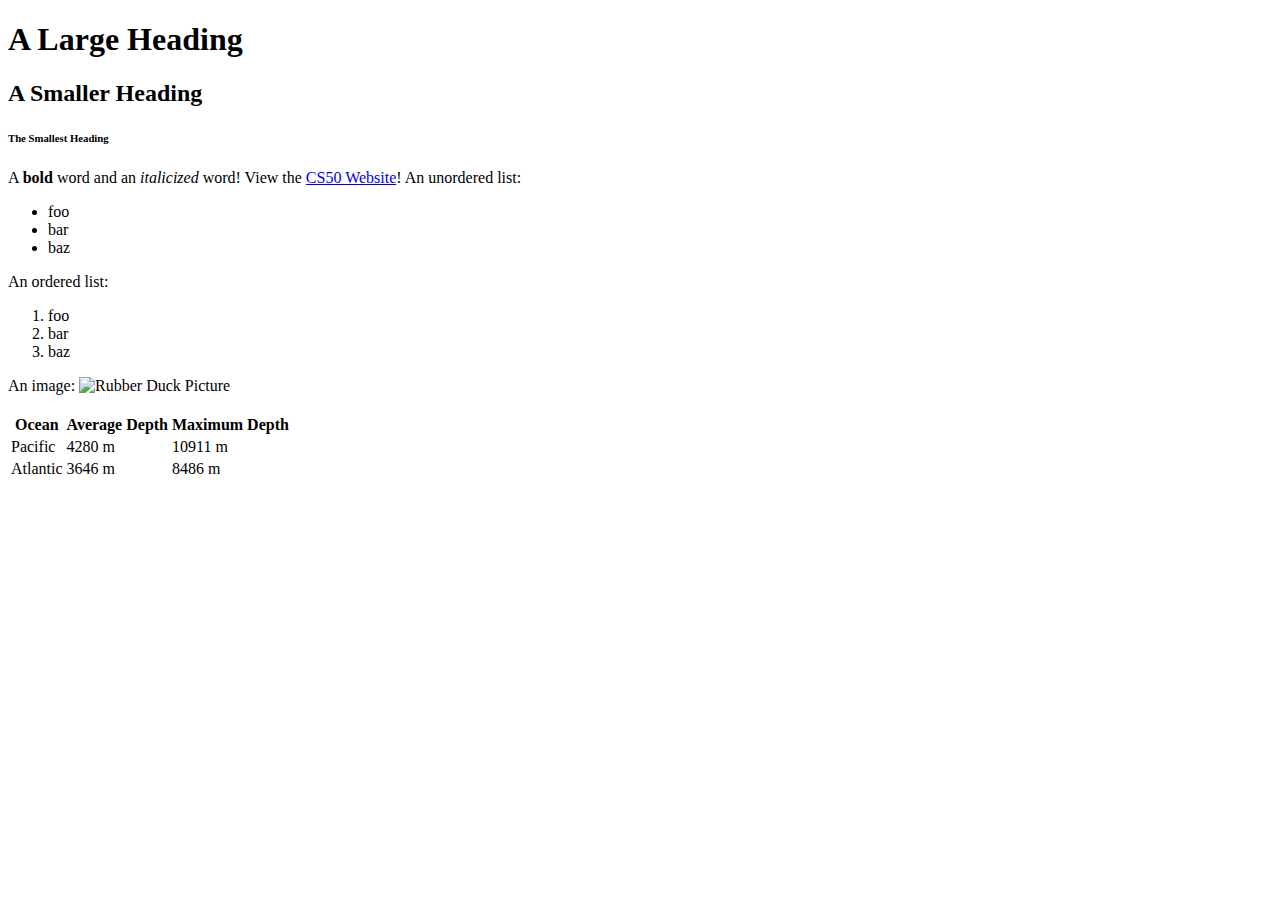
==== example.html @ ac272b67 "my first commit" ====
<!DOCTYPE html>
<html lang="en">
    <head>
        <title>HTML Elements</title>
    </head>
    <body>
        <!-- We can create headings using h1 through h6 as tags. -->
        <h1>A Large Heading</h1>
        <h2>A Smaller Heading</h2>
        <h6>The Smallest Heading</h6>

        <!-- The strong and i tags give us bold and italics respectively. -->
        A <strong>bold</strong> word and an <i>italicized</i> word!

        <!-- We can link to another page (such as cs50's page) using a. -->
        View the <a href="https://cs50.harvard.edu/">CS50 Website</a>!

        <!-- We used ul for an unordered list and ol for an ordered one. both ordered and unordered lists contain li, or list items. -->
        An unordered list:
        <ul>
            <li>foo</li>
            <li>bar</li>
            <li>baz</li>
        </ul>
        An ordered list:
        <ol>
            <li>foo</li>
            <li>bar</li>
            <li>baz</li>
        </ol>

        <!-- Images require a src attribute, which can be either the path to a file on your computer or the link to an image online. It also includes an alt attribute, which gives a description in case the image can't be loaded. -->
        An image:
        <img src="../../images/duck.jpeg" alt="Rubber Duck Picture">
        <!-- We can also see above that for some elements that don't contain other ones, closing tags are not necessary. -->

        <!-- Here, we use a br tag to add white space to the page. -->
        <br/> <br/>

        <!-- A few different tags are necessary to create a table. -->
        <table>
            <thead>
                <th>Ocean</th>
                <th>Average Depth</th>
                <th>Maximum Depth</th>
            </thead>
            <tbody>
                <tr>
                    <td>Pacific</td>
                    <td>4280 m</td>
                    <td>10911 m</td>
                </tr>
                <tr>
                    <td>Atlantic</td>
                    <td>3646 m</td>
                    <td>8486 m</td>
                </tr>
            </tbody>
        </table>
    </body>
<html>
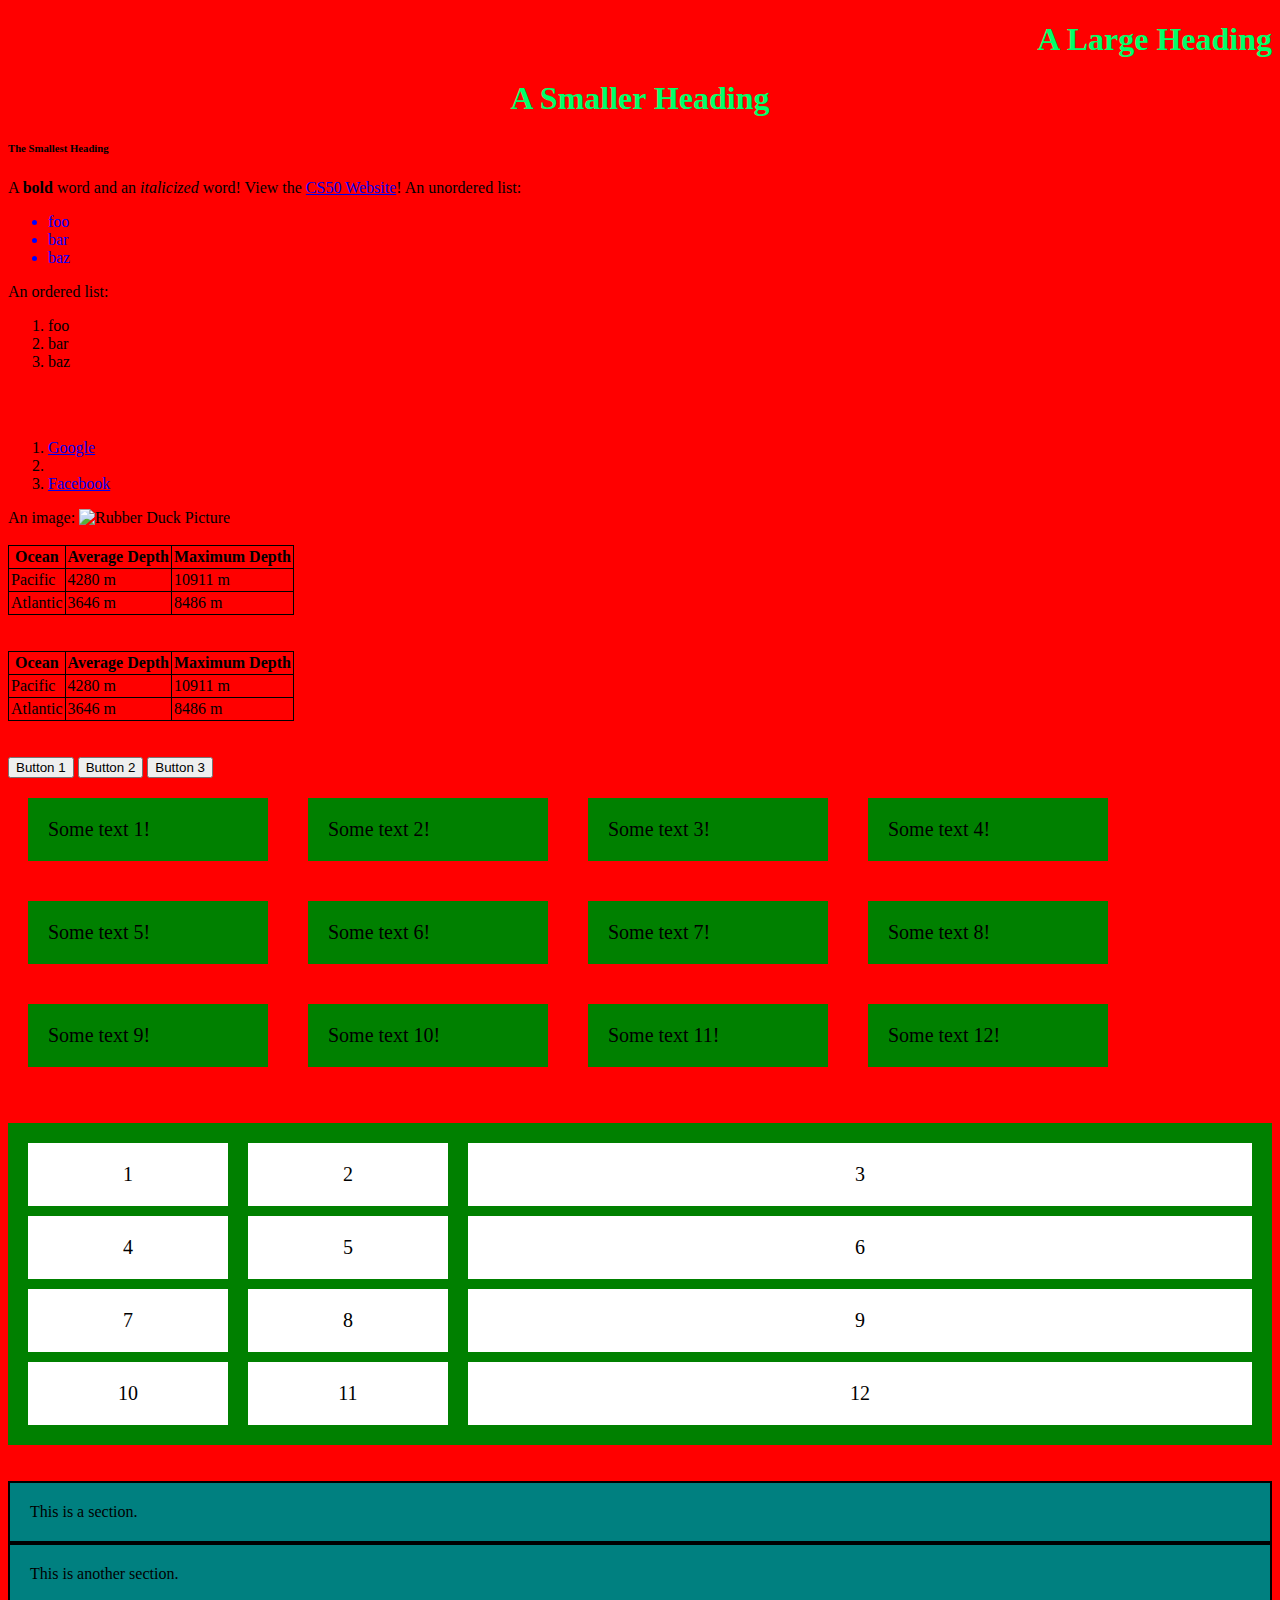
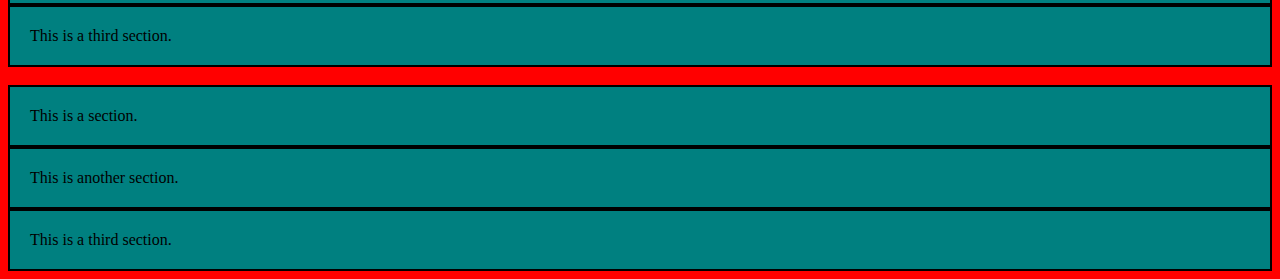
==== commit 79f8b20c: "opzet nav lesmateriaal" ====
--- a/example.html
+++ b/example.html
@@ -2,11 +2,15 @@
 <html lang="en">
     <head>
         <title>HTML Elements</title>
+        <meta name="viewport" content="width=device-width, initial-scale=1.0">
+        <link rel="stylesheet" href="https://stackpath.bootstrapcdn.com/bootstrap/4.5.0/css/bootstrap.min.css" integrity="sha384-9aIt2nRpC12Uk9gS9baDl411NQApFmC26EwAOH8WgZl5MYYxFfc+NcPb1dKGj7Sk" crossorigin="anonymous">
+        <link rel="stylesheet" href="styles2.css">
     </head>
     <body>
         <!-- We can create headings using h1 through h6 as tags. -->
-        <h1>A Large Heading</h1>
-        <h2>A Smaller Heading</h2>
+        <h1 id="first-header">A Large Heading</h1>
+        <!-- <h1>A Large Heading</h1> -->
+        <h1>A Smaller Heading</h1>
         <h6>The Smallest Heading</h6>
 
         <!-- The strong and i tags give us bold and italics respectively. -->
@@ -28,6 +32,12 @@
             <li>bar</li>
             <li>baz</li>
         </ol>
+        <br/> <br/>
+        <ol>
+            <li><a href="https://www.google.com/">Google</a></li>
+            <li><a href="https://www.amazon.com/">Amazon</a> </li>
+            <li><a href="https://www.facebook.com/">Facebook</a></li>
+        </ol>
 
         <!-- Images require a src attribute, which can be either the path to a file on your computer or the link to an image online. It also includes an alt attribute, which gives a description in case the image can't be loaded. -->
         An image:
@@ -38,6 +48,30 @@
         <br/> <br/>
 
         <!-- A few different tags are necessary to create a table. -->
+        <!DOCTYPE html>
+
+        <table id="first-table">
+            <thead>
+                <th>Ocean</th>
+                <th>Average Depth</th>
+                <th>Maximum Depth</th>
+            </thead>
+            <tbody>
+                <tr>
+                    <td>Pacific</td>
+                    <td>4280 m</td>
+                    <td>10911 m</td>
+                </tr>
+                <tr>
+                    <td>Atlantic</td>
+                    <td>3646 m</td>
+                    <td>8486 m</td>
+                </tr>
+            </tbody>
+        </table>
+
+        <!-- Here, we use a br tag to add white space to the page. -->
+        <br/> <br/>
         <table>
             <thead>
                 <th>Ocean</th>
@@ -57,5 +91,68 @@
                 </tr>
             </tbody>
         </table>
+        <br/> <br/>
+        <button>Button 1</button>
+        <button>Button 2</button>
+        <button>Button 3</button>
+
+        <div id="container">
+            <div>Some text 1!</div>
+            <div>Some text 2!</div>
+            <div>Some text 3!</div>
+            <div>Some text 4!</div>
+            <div>Some text 5!</div>
+            <div>Some text 6!</div>
+            <div>Some text 7!</div>
+            <div>Some text 8!</div>
+            <div>Some text 9!</div>
+            <div>Some text 10!</div>
+            <div>Some text 11!</div>
+            <div>Some text 12!</div>
+        </div>
+        <br/> <br/>
+        <div class="grid">
+            <div class="grid-item">1</div>
+            <div class="grid-item">2</div>
+            <div class="grid-item">3</div>
+            <div class="grid-item">4</div>
+            <div class="grid-item">5</div>
+            <div class="grid-item">6</div>
+            <div class="grid-item">7</div>
+            <div class="grid-item">8</div>
+            <div class="grid-item">9</div>
+            <div class="grid-item">10</div>
+            <div class="grid-item">11</div>
+            <div class="grid-item">12</div>
+        </div>
+        <br/> <br/>
+        <div class="container">
+            <div class="row">
+                <div class="col-4">
+                    This is a section.
+                </div>
+                <div class="col-4">
+                    This is another section.
+                </div>
+                <div class="col-4">
+                    This is a third section.
+                </div>
+            </div>
+        </div>
+        <br/>
+        <div class="container">
+            <div class="row">
+                <div class="col-3">
+                    This is a section.
+                </div>
+                <div class="col-6">
+                    This is another section.
+                </div>
+                <div class="col-3">
+                    This is a third section.
+                </div>
+            </div>
+        </div>
+
     </body>
 <html>--- a/styles2.css
+++ b/styles2.css
@@ -0,0 +1,80 @@
+h1 {
+    color: rgb(0, 255, 106);
+    text-align: center;
+}
+
+#first-header {
+    color: rgb(0, 255, 106);
+    text-align: right;
+}
+
+table {
+    border: 1px solid black;
+    border-collapse: collapse;
+}
+
+td, th {
+    border: 1px solid black;
+    padding: 2px;
+}
+
+ul li {
+    color: blue;
+}
+
+a[href="https://www.amazon.com/"] {
+    color: red;
+}
+
+button:hover {
+    background-color: green;
+}
+
+@media (min-width: 600px) {
+    body {
+        background-color: red;
+    }
+}
+
+@media (max-width: 599px) {
+    body {
+        background-color: blue;
+    }
+}
+
+#container {
+    display: flex;
+    flex-wrap: wrap;
+}
+
+#container > div {
+    background-color: green;
+    font-size: 20px;
+    margin: 20px;
+    padding: 20px;
+    width: 200px;
+}
+
+.grid {
+    background-color: green;
+    display: grid;
+    padding: 20px;
+    grid-column-gap: 20px;
+    grid-row-gap: 10px;
+    grid-template-columns: 200px 200px auto;
+}
+
+.grid-item {
+    background-color: white;
+    font-size: 20px;
+    padding: 20px;
+    text-align: center;
+}
+.row > div {
+    padding: 20px;
+    background-color: teal;
+    border: 2px solid black;
+}
+
+
+
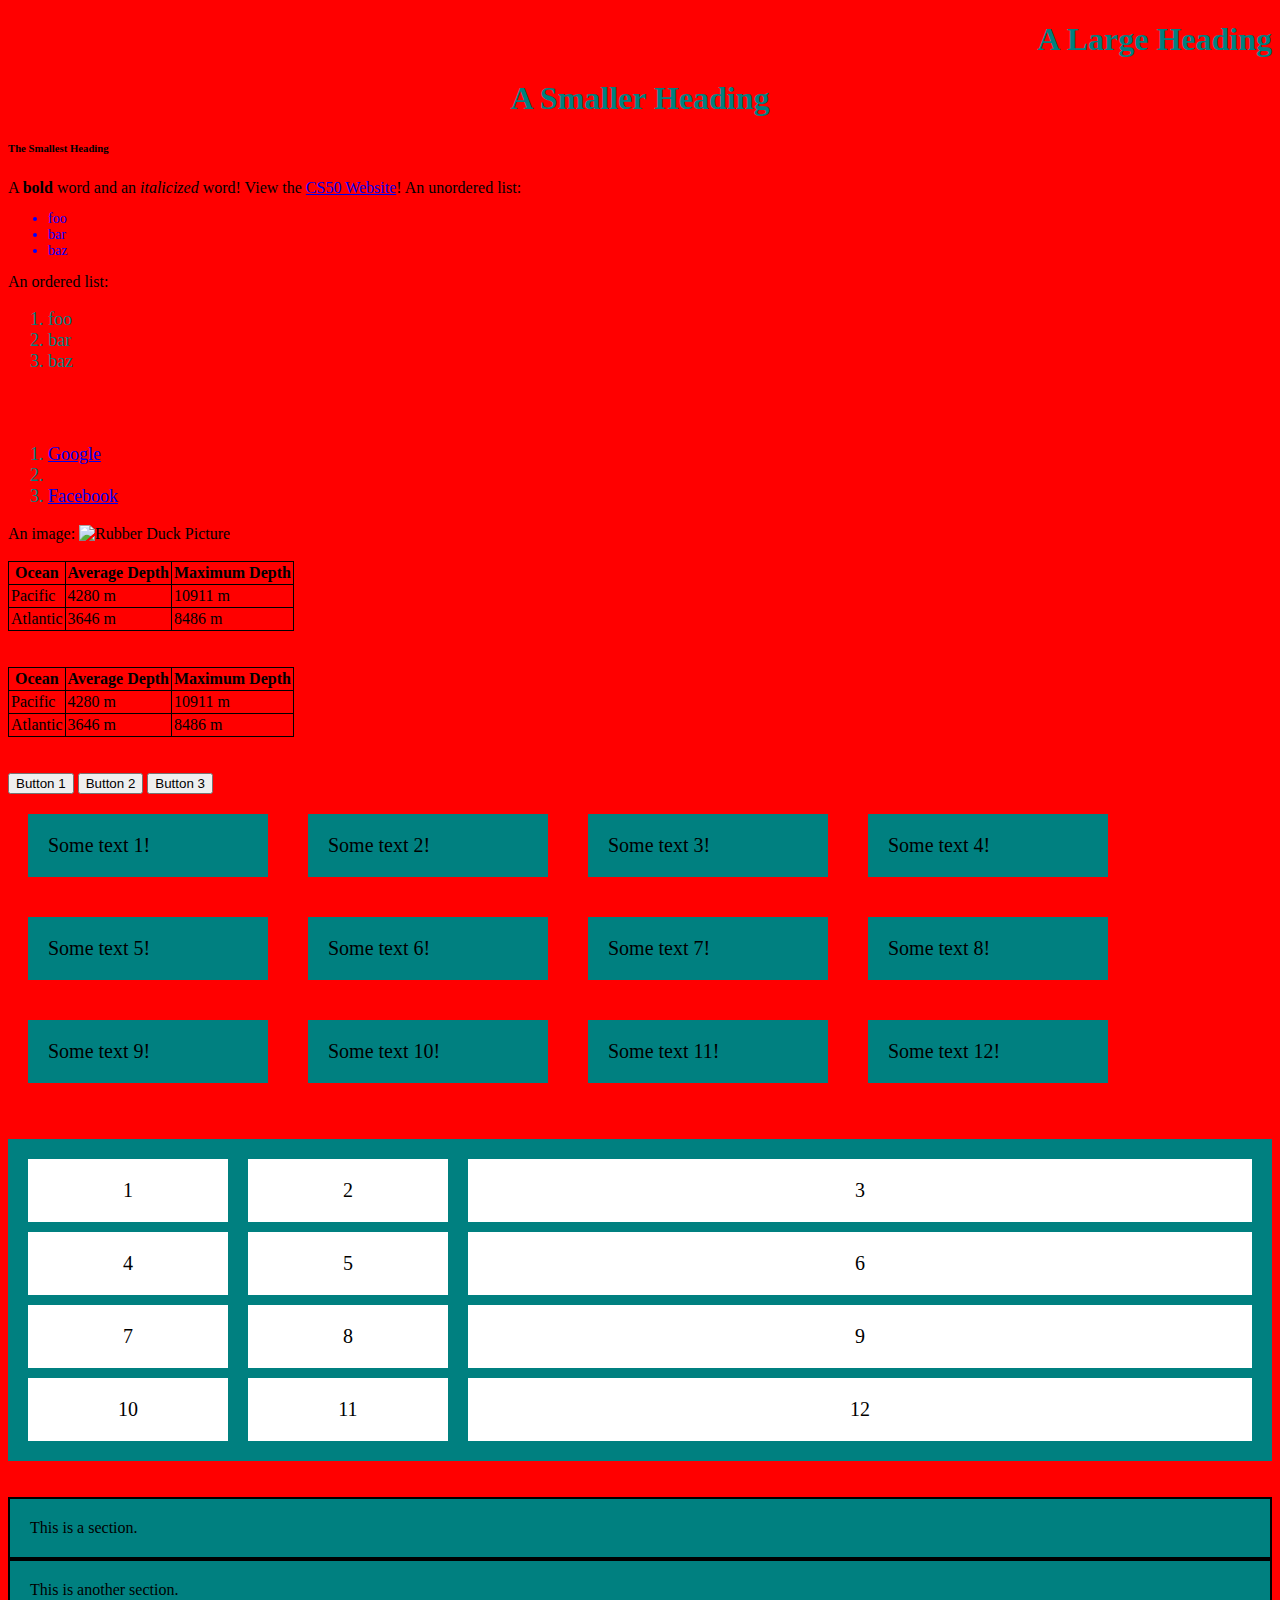
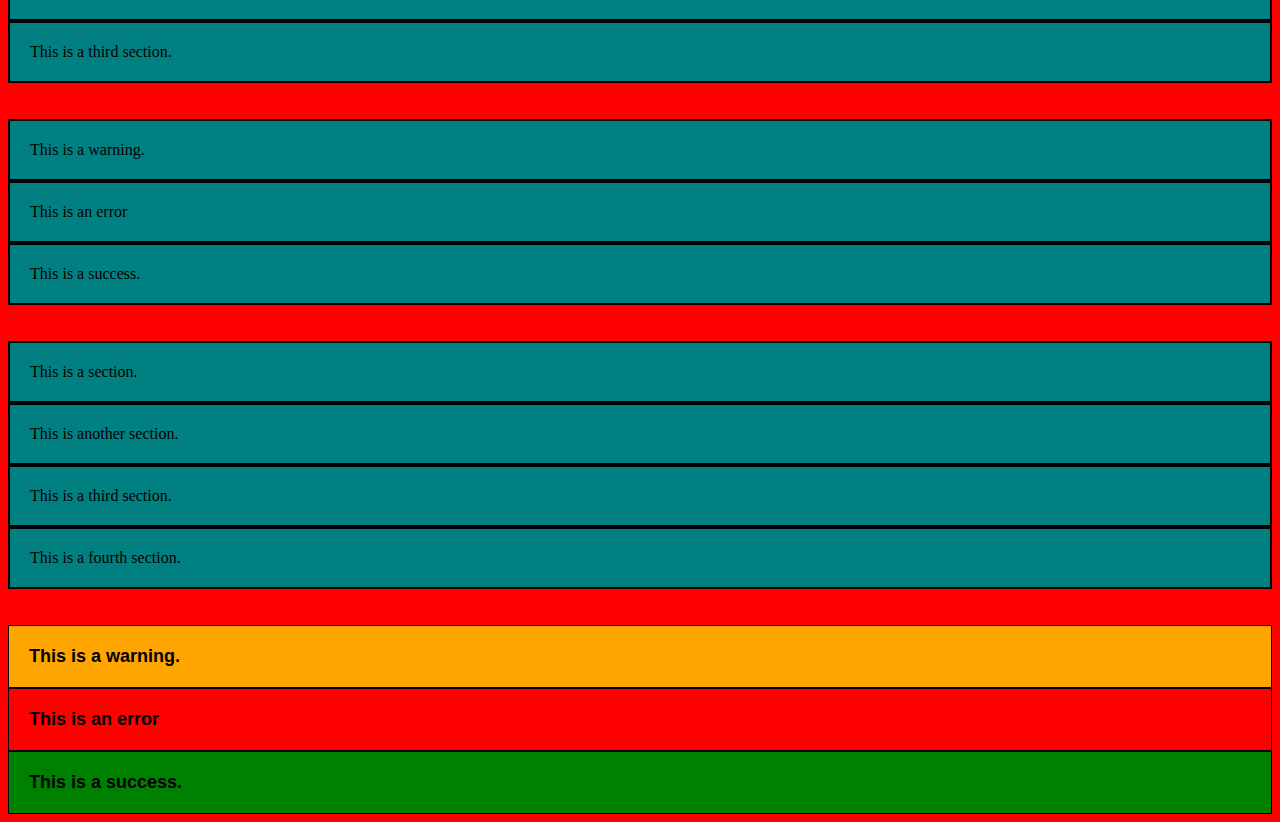
==== commit 5cb850f1: "lesstof" ====
--- a/example.html
+++ b/example.html
@@ -5,6 +5,7 @@
         <meta name="viewport" content="width=device-width, initial-scale=1.0">
         <link rel="stylesheet" href="https://stackpath.bootstrapcdn.com/bootstrap/4.5.0/css/bootstrap.min.css" integrity="sha384-9aIt2nRpC12Uk9gS9baDl411NQApFmC26EwAOH8WgZl5MYYxFfc+NcPb1dKGj7Sk" crossorigin="anonymous">
         <link rel="stylesheet" href="styles2.css">
+        <link rel="stylesheet" href="variables.css">
     </head>
     <body>
         <!-- We can create headings using h1 through h6 as tags. -->
@@ -139,20 +140,53 @@
                 </div>
             </div>
         </div>
-        <br/>
+        <br/> <br/>
         <div class="container">
             <div class="row">
                 <div class="col-3">
+                    This is a warning.
+                </div>
+                <div class="col-6">
+                    This is an error
+                </div>
+                <div class="col-3">
+                    This is a success.
+                </div>
+            </div>
+        </div>
+        <br/> <br/>
+        <div class="container">
+            <div class="row">
+                <div class="col-lg-3 col-sm-6">
                     This is a section.
                 </div>
-                <div class="col-6">
+                <div class="col-lg-3 col-sm-6">
                     This is another section.
                 </div>
-                <div class="col-3">
+                <div class="col-lg-3 col-sm-6">
                     This is a third section.
+                </div>
+                <div class="col-lg-3 col-sm-6">
+                    This is a fourth section.
+                </div>
+            </div>
+        </div>
+        <br/> <br/>
+
+        <div class="container">
+            <div class="justify-content-md-center">
+                <div class="col-4 warning">
+                    This is a warning.
+                </div>
+                <div class="col-4 error">
+                    This is an error
+                </div>
+                <div class="col-4 success">
+                    This is a success.
                 </div>
             </div>
         </div>
 
+
     </body>
 <html>--- a/styles2.css
+++ b/styles2.css
@@ -1,10 +1,10 @@
 h1 {
-    color: rgb(0, 255, 106);
+    color: rgb(0, 128, 128);
     text-align: center;
 }
 
 #first-header {
-    color: rgb(0, 255, 106);
+    color: rgb(0, 128, 128);
     text-align: right;
 }
 
@@ -27,7 +27,7 @@
 }
 
 button:hover {
-    background-color: green;
+    background-color: teal;
 }
 
 @media (min-width: 600px) {
@@ -48,7 +48,7 @@
 }
 
 #container > div {
-    background-color: green;
+    background-color: teal;
     font-size: 20px;
     margin: 20px;
     padding: 20px;
@@ -56,7 +56,7 @@
 }
 
 .grid {
-    background-color: green;
+    background-color: teal;
     display: grid;
     padding: 20px;
     grid-column-gap: 20px;
@@ -78,3 +78,5 @@
 
 
 
+
+
--- a/variables.css
+++ b/variables.css
@@ -0,0 +1,31 @@
+ul {
+  font-size: 14px;
+  color: teal;
+}
+
+ol {
+  font-size: 18px;
+  color: teal;
+}
+
+.error, .warning, .success {
+  font-family: sans-serif;
+  font-size: 18px;
+  font-weight: bold;
+  border: 1px solid black;
+  padding: 20px;
+}
+
+.success {
+  background-color: green;
+}
+
+.warning {
+  background-color: orange;
+}
+
+.error {
+  background-color: red;
+}
+
+/*# sourceMappingURL=variables.css.map */
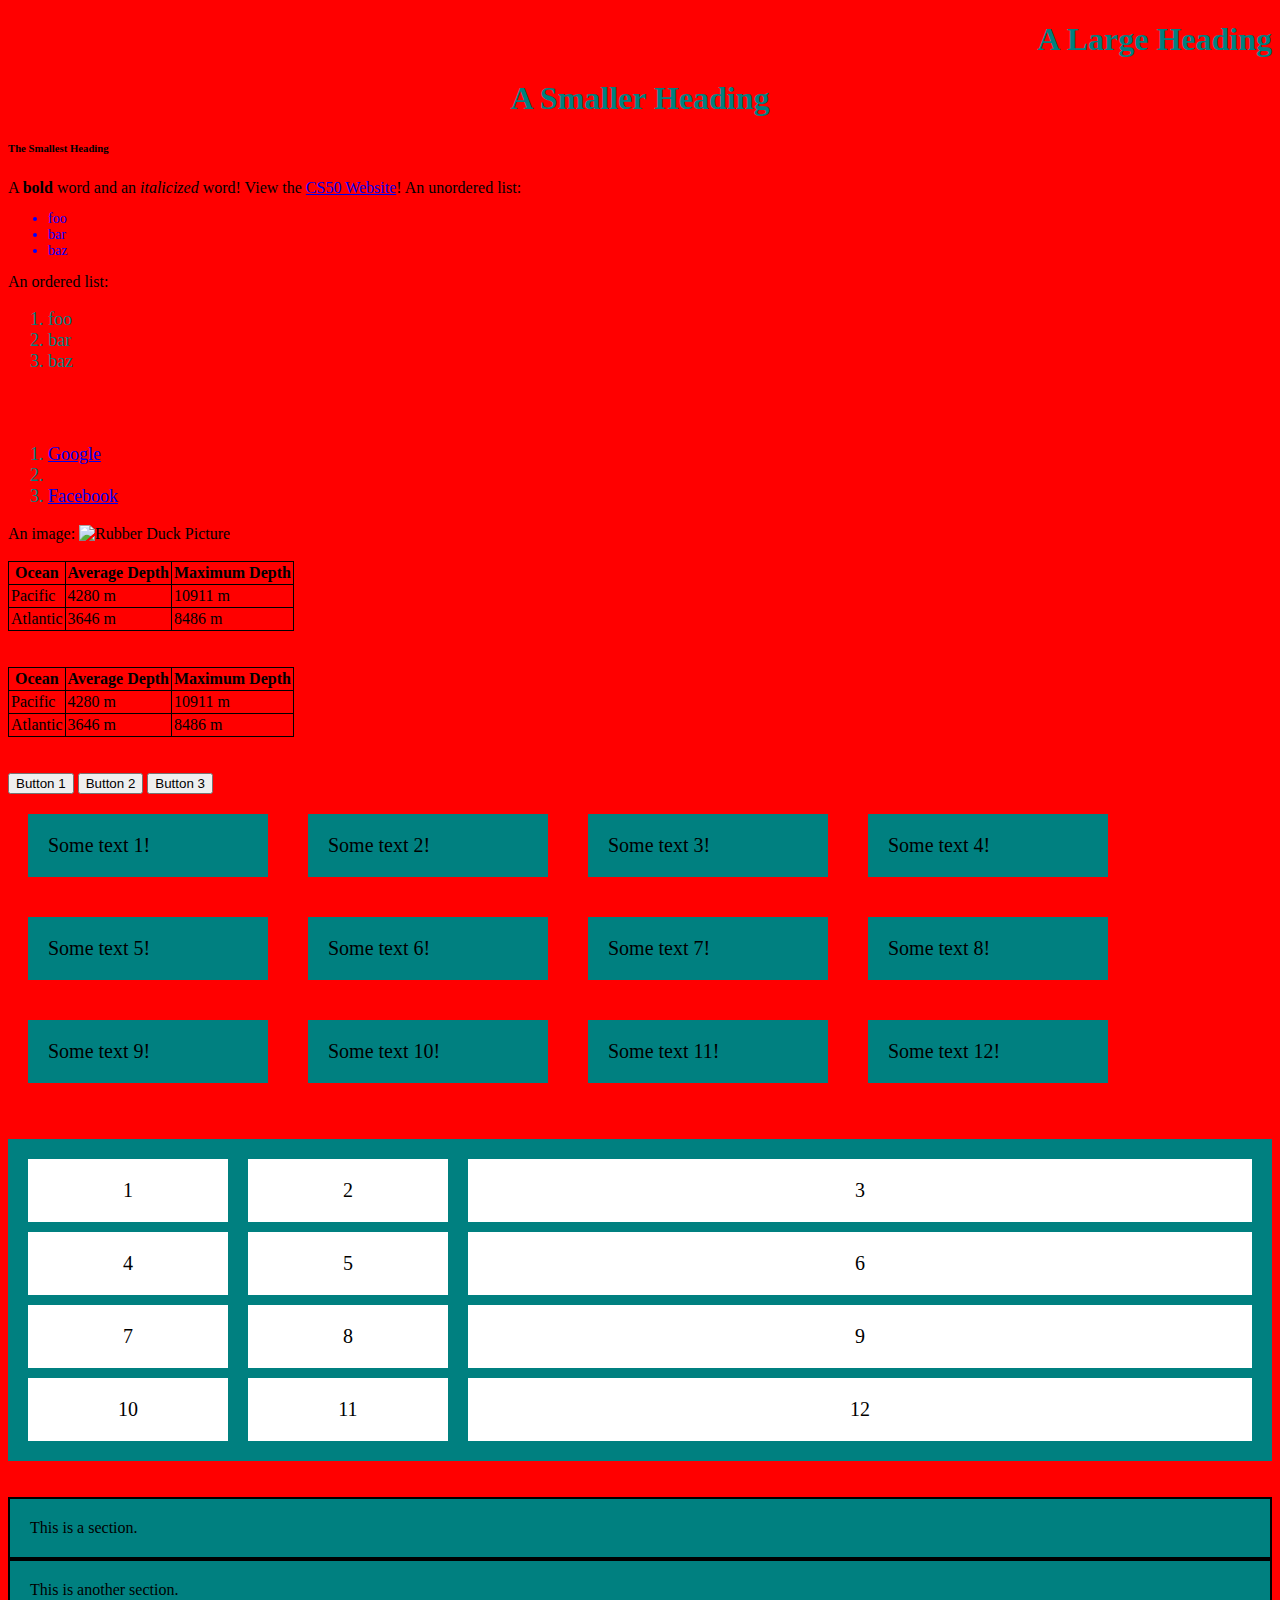
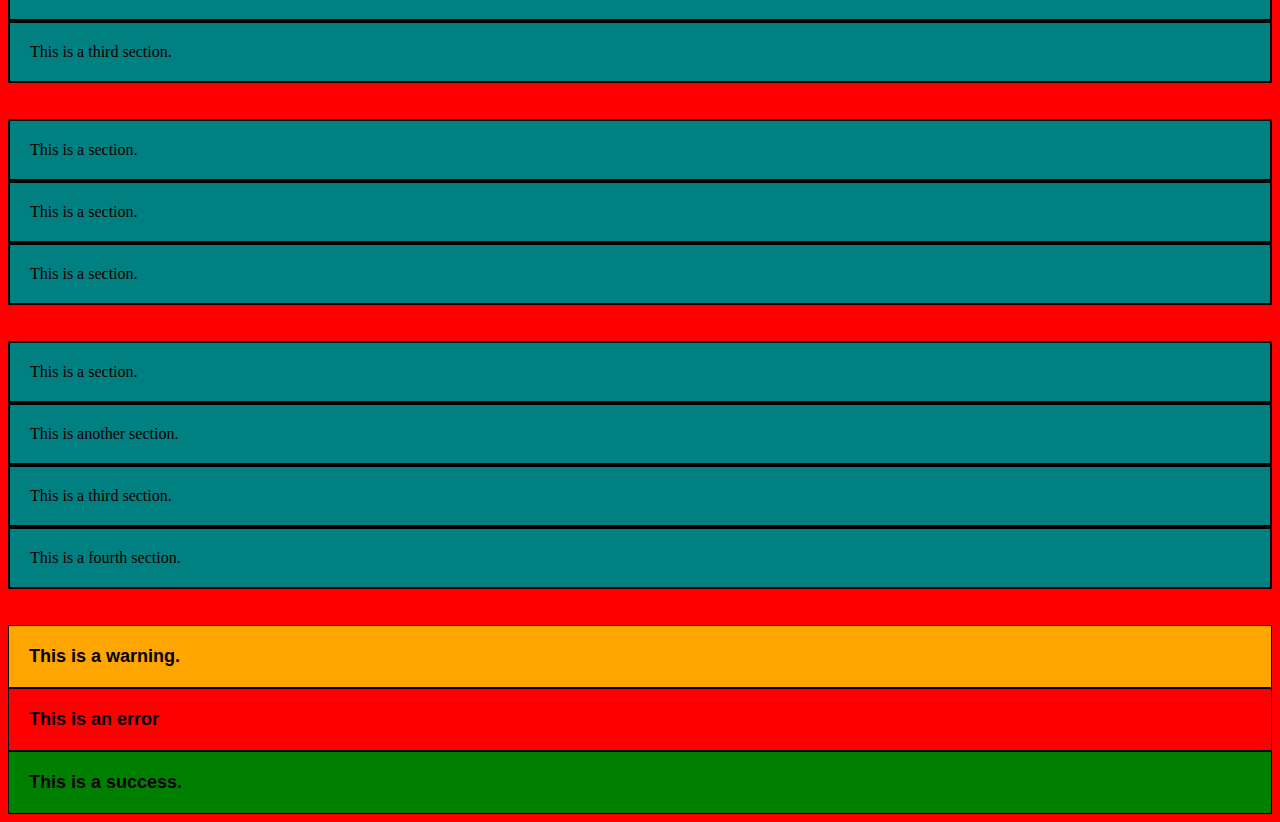
==== commit 8f266456: "Update example.html" ====
--- a/example.html
+++ b/example.html
@@ -144,13 +144,13 @@
         <div class="container">
             <div class="row">
                 <div class="col-3">
-                    This is a warning.
+                    This is a section.
                 </div>
                 <div class="col-6">
-                    This is an error
+                    This is a section.
                 </div>
                 <div class="col-3">
-                    This is a success.
+                    This is a section.
                 </div>
             </div>
         </div>
@@ -189,4 +189,4 @@
 
 
     </body>
-<html>+<html>
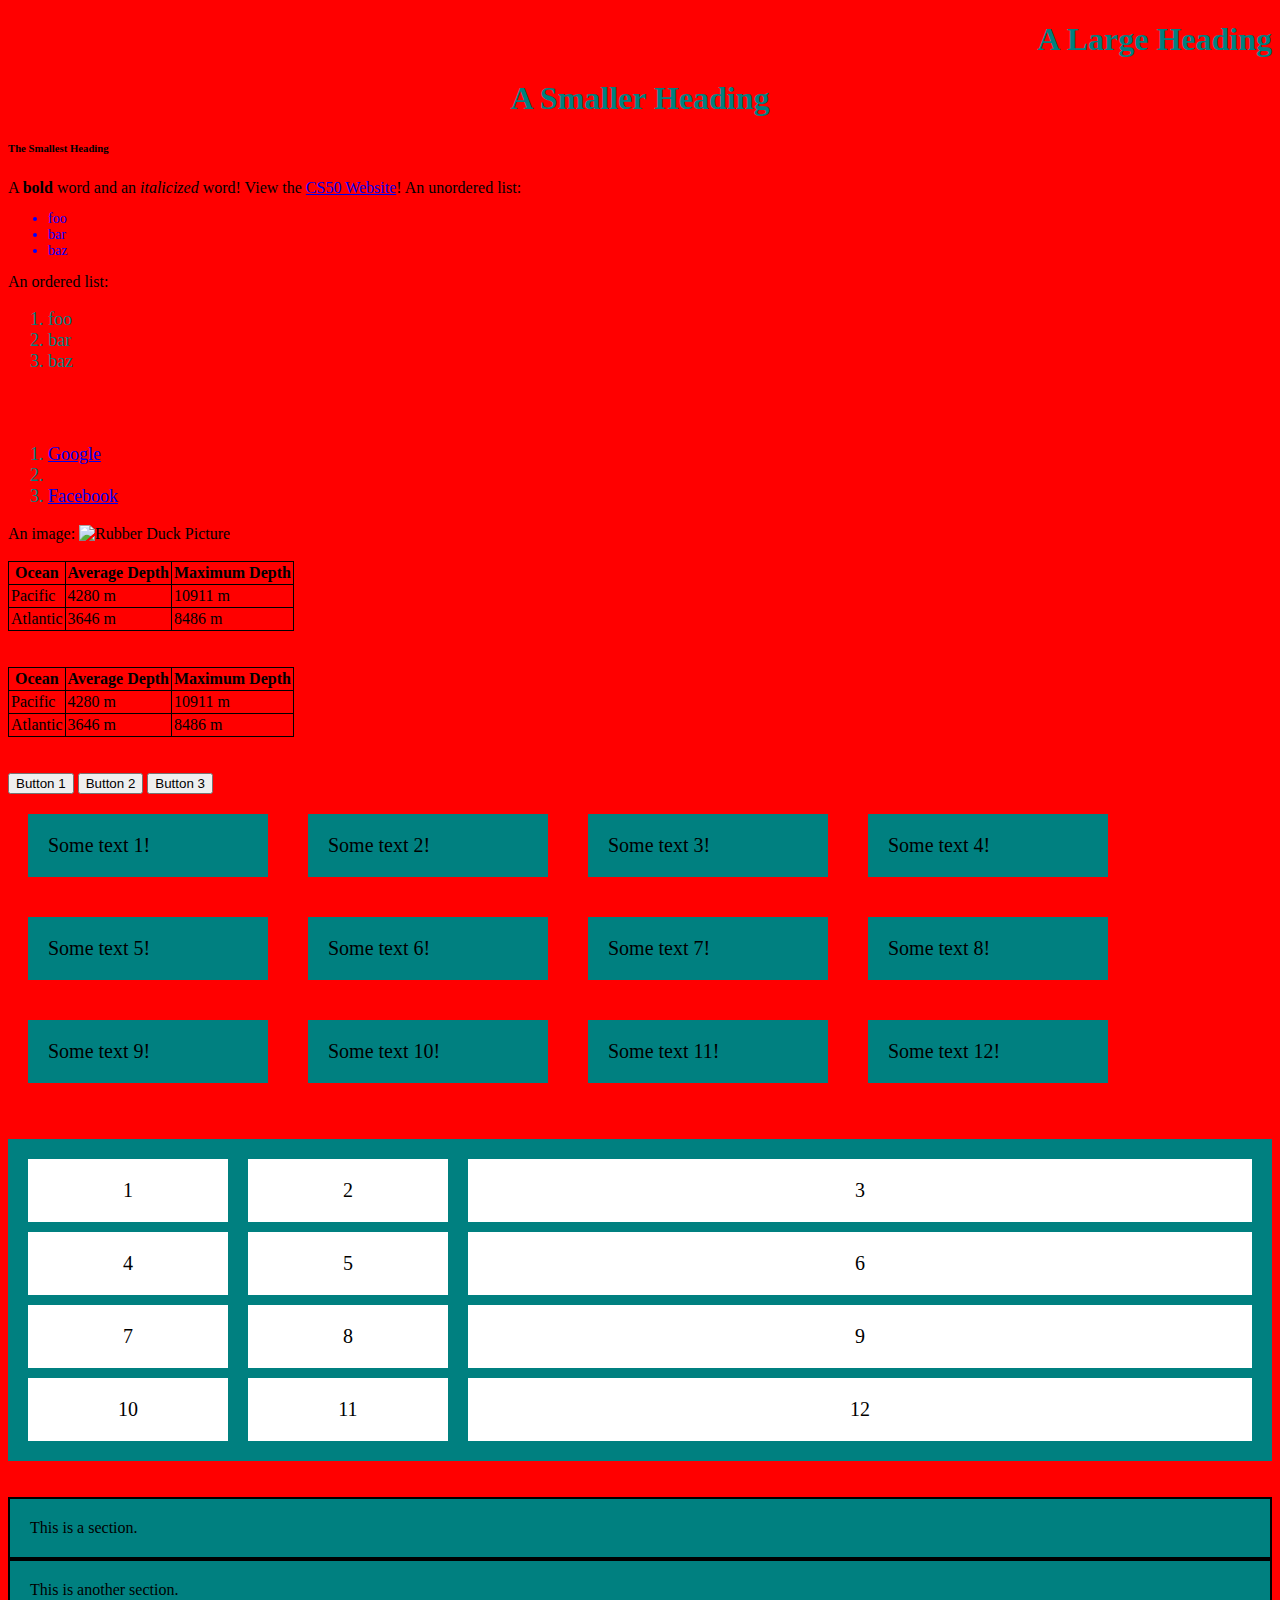
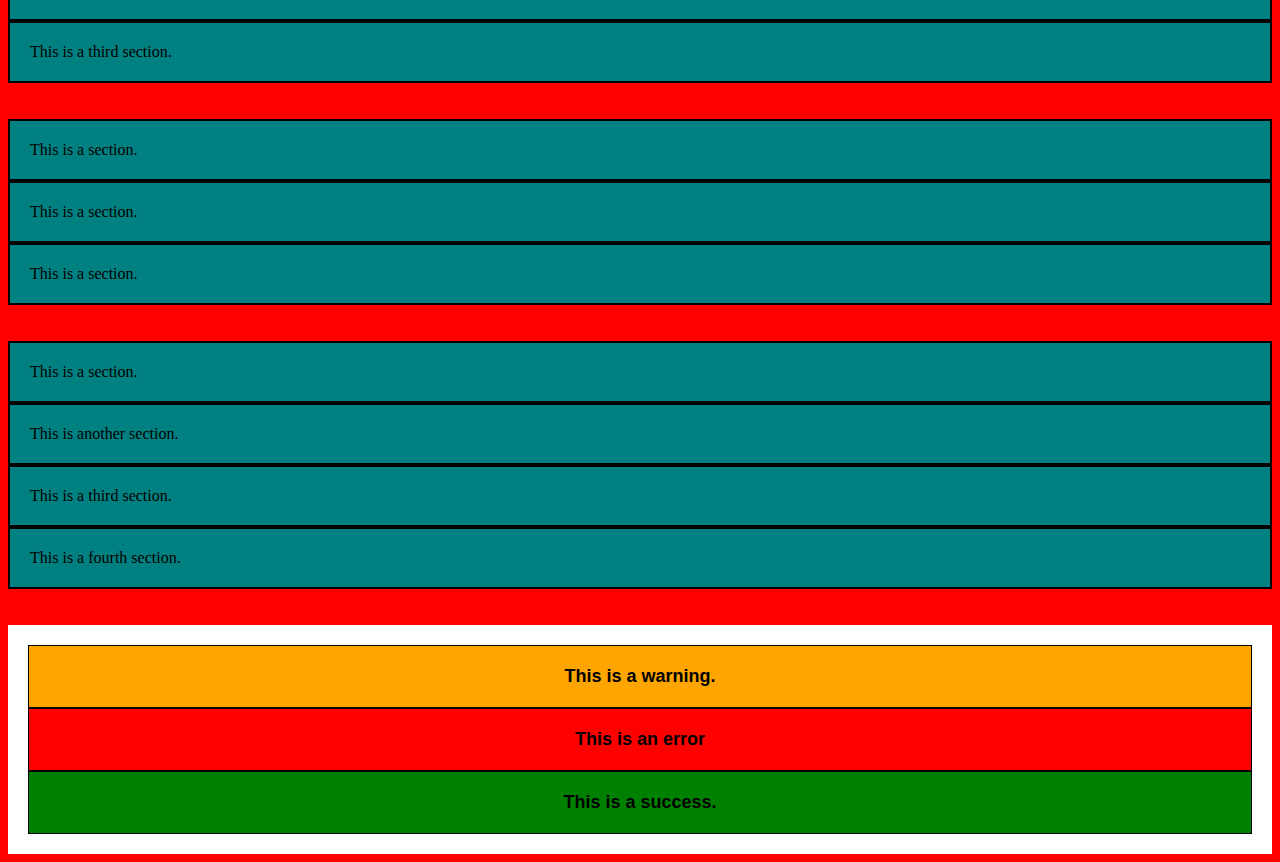
==== commit 10afe8ef: "Update example.html" ====
--- a/example.html
+++ b/example.html
@@ -174,7 +174,7 @@
         <br/> <br/>
 
         <div class="container">
-            <div class="justify-content-md-center">
+            <div class="grid-item">
                 <div class="col-4 warning">
                     This is a warning.
                 </div>
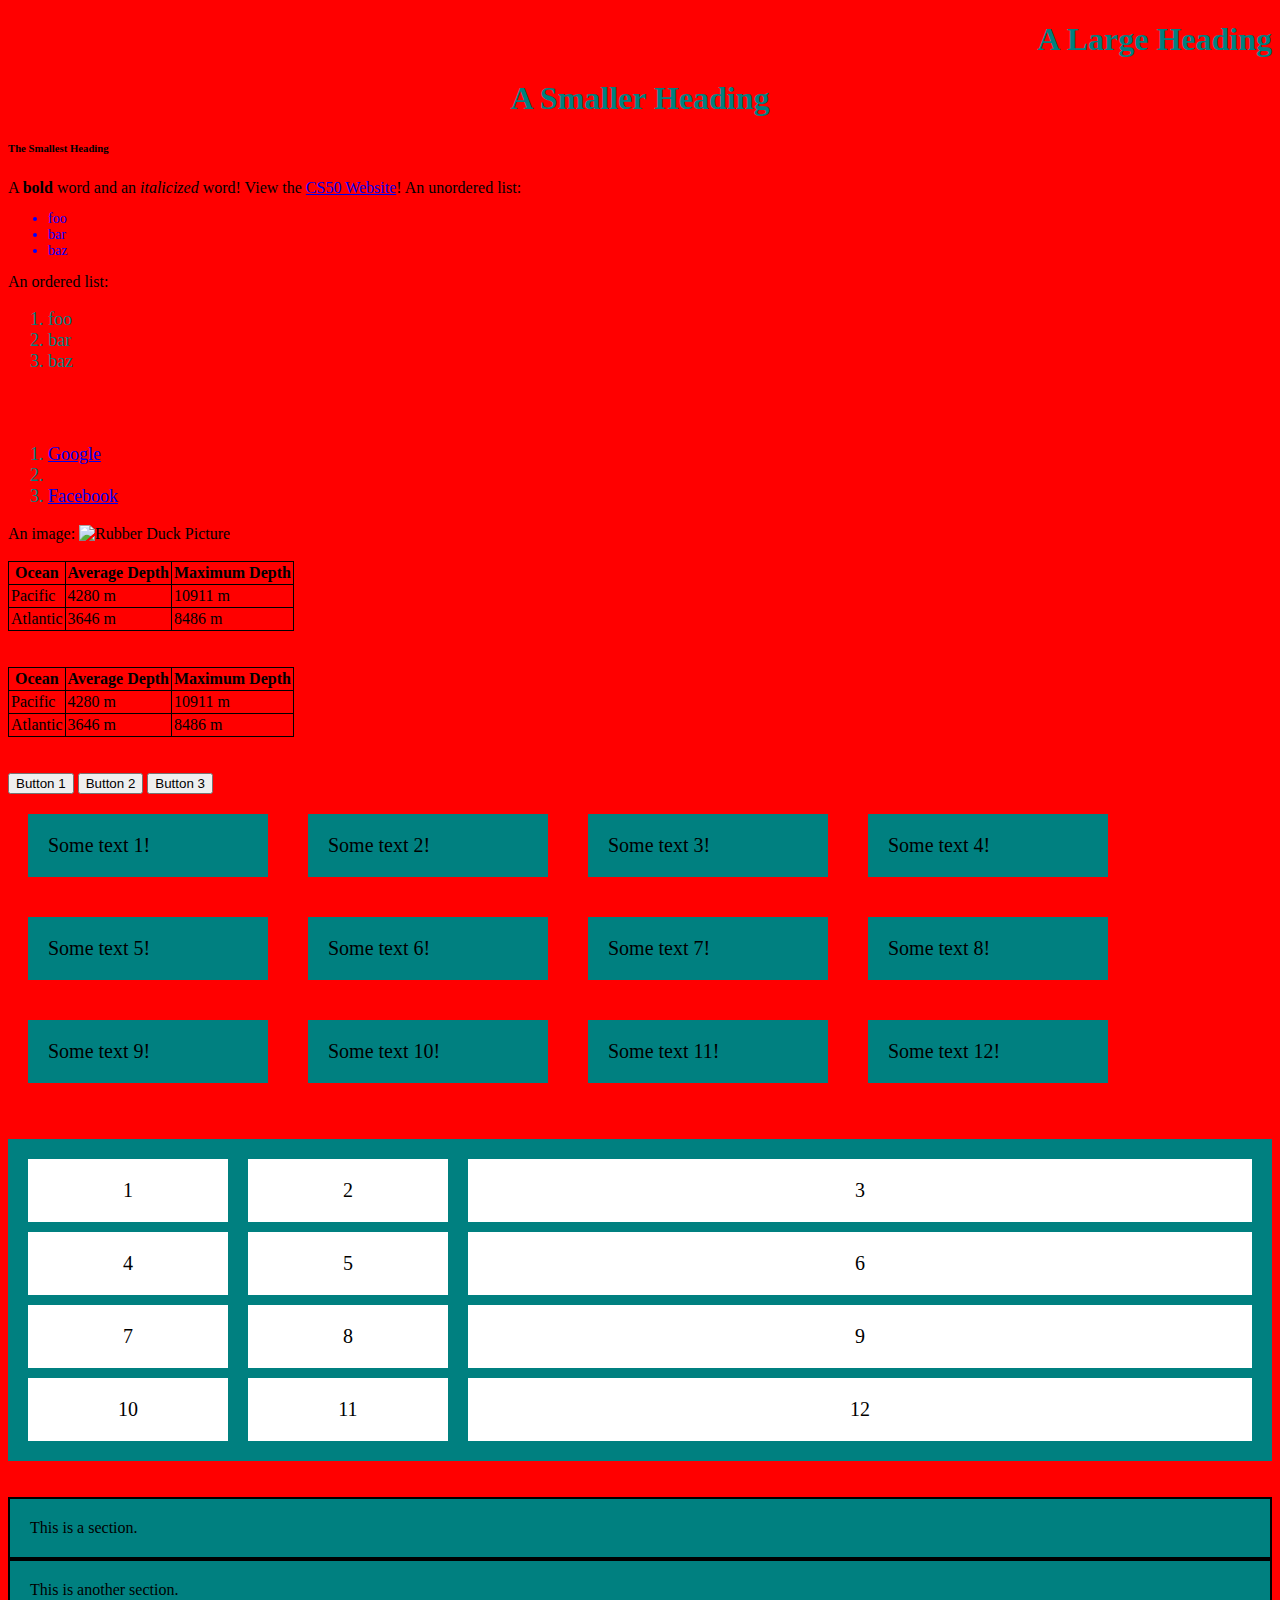
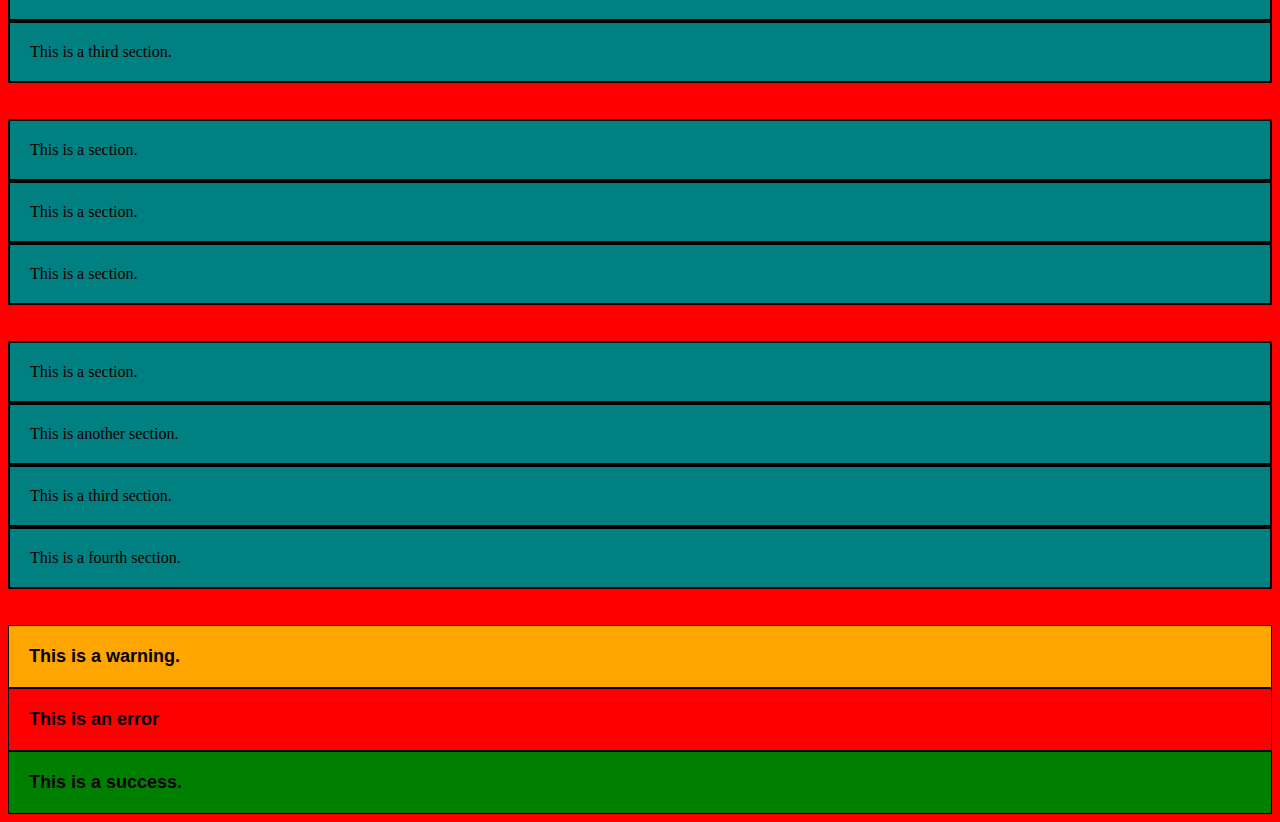
==== commit 6d0bff8d: "example aangepast" ====
--- a/example.html
+++ b/example.html
@@ -174,7 +174,7 @@
         <br/> <br/>
 
         <div class="container">
-            <div class="grid-item">
+            <div class="">
                 <div class="col-4 warning">
                     This is a warning.
                 </div>
